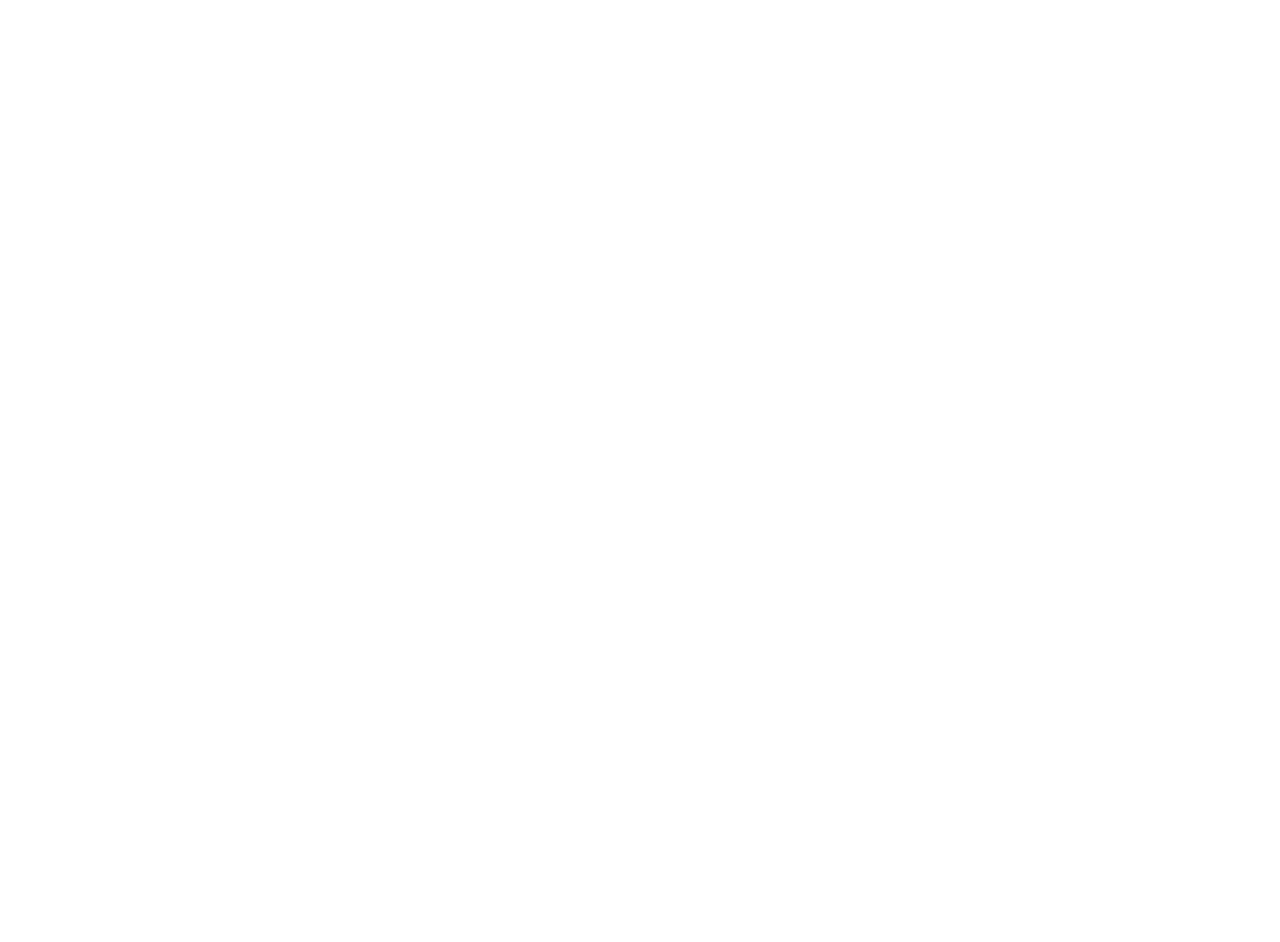
==== files/index.html @ 4735cb8a "Add files via upload" ====
<!DOCTYPE HTML>
	<head>

		<meta charset="utf-8">

		<title>Haircut Preview - Proto.io</title>

		
			<meta name="HandheldFriendly" content="True">
			<meta name="MobileOptimized" content="428"> 

			
			
			
			<meta name="viewport" content="minimum-scale=1.00, maximum-scale=1.00, initial-scale=1.00, user-scalable=no, shrink-to-fit=no" />

			
				<meta name="apple-mobile-web-app-capable" content="yes" />
				<meta name="apple-mobile-web-app-status-bar-style" content="black-translucent" />
			

			<meta name="format-detection" content="telephone=no">


			

            
            <link rel="icon" sizes="192x192" href="./src/assets/branding/android-icon-hires.png">
            <link rel="icon" sizes="128x128" href="./src/assets/branding/android-icon.png">

            
            <link href="./src/assets/branding/apple-touch-icon-retina180.png" sizes="180x180" rel="apple-touch-icon">

            
            <link href="./src/assets/branding/apple-touch-icon-retina.png" sizes="114x114" rel="apple-touch-icon">

            
            <link href="./src/assets/branding/apple-touch-icon.png" sizes="57x57" rel="apple-touch-icon">

            
            <link href="./src/assets/branding/startup.png" media="(device-width: 320px)" rel="apple-touch-startup-image">

            
            <link href="./src/assets/branding/startup-retina.png" media="(device-width: 320px) and (device-height: 480px) and (-webkit-device-pixel-ratio: 2)" rel="apple-touch-startup-image">

            
            <link href="./src/assets/branding/startup-568.png" media="(device-width: 320px) and (device-height: 568px) and (-webkit-device-pixel-ratio: 2)" rel="apple-touch-startup-image">

            
            <link href="./src/assets/branding/startup-retina-6.png" media="(device-width: 375px) and (device-height: 667px) and (orientation: portrait) and (-webkit-device-pixel-ratio: 2)" rel="apple-touch-startup-image">

            
            <link href="./src/assets/branding/startup-retina-6plus.png" media="(device-width: 414px) and (device-height: 736px) and (orientation: portrait) and (-webkit-device-pixel-ratio: 3)" rel="apple-touch-startup-image">

            
            <link href="./src/assets/branding/startup-retina-6plus-landscape.png" media="(device-width: 414px) and (device-height: 736px) and (orientation: landscape) and (-webkit-device-pixel-ratio: 3)" rel="apple-touch-startup-image">

            
            <link href="./src/assets/branding/startup-ipad.png" media="(device-width: 768px) and (orientation: portrait)" rel="apple-touch-startup-image">

            
            <link href="./src/assets/branding/startup-ipad-landscape.png" media="(device-width: 768px) and (orientation: landscape)" rel="apple-touch-startup-image">

            
            <link href="./src/assets/branding/startup-ipad-retina.png" media="(device-width: 768px) and (orientation: portrait) and (-webkit-device-pixel-ratio: 2)" rel="apple-touch-startup-image">

            
            <link href="./src/assets/branding/startup-ipad-landscape-retina.png" media="(device-width: 768px) and (orientation: landscape) and (-webkit-device-pixel-ratio: 2)" rel="apple-touch-startup-image">

            
            <link href="./src/assets/branding/startup-ipad-pro.png" media="(device-width: 1024px) and (orientation: portrait) and (-webkit-device-pixel-ratio: 2)" rel="apple-touch-startup-image">

            
            <link href="./src/assets/branding/startup-ipad-pro-landscape.png" media="(device-width: 1024px) and (orientation: landscape) and (-webkit-device-pixel-ratio: 2)" rel="apple-touch-startup-image">

			<meta http-equiv="cleartype" content="on"> 


			 
		    <script type="text/javascript" src="./scripts/plugins/jquery/jquery.js"></script>

			
				<link rel="stylesheet" href="./stylesheets/player-export.css" />
				<script type="text/javascript" src="./scripts/player-export.js"></script>
			

			
			<script type="text/javascript" src="./libraries/common/components.js"></script> 
			<link type="text/css" rel="Stylesheet" href="./libraries/common/components.1.00.css" /> 

			
					<script type="text/javascript" src="./libraries/ios9/components.js"></script> 
					<link type="text/css" rel="Stylesheet" href="./libraries/ios9/components.1.00.css" /> 
				
				<script type="text/javascript" src="./data/data.js"></script> 
			
					<script type="text/javascript" src="./scripts/plugins/lottie/lottie.min.js"></script> 
					<script type="text/javascript" src="./bodymovin/bodymovinAnimations.js"></script> 

		<style>
			body { width: 428px; height: 926px; }
			.landscape, .landscape .prx-page { min-height: 428px; }
			.portrait, .portrait .prx-page { min-height: 926px; }
		</style>

		<script type="text/javascript">

			prx.ver = '6.8.11.0';
			prx.url.account = 'https://leeonisrael.proto.io';
			prx.url.staticassets = 'https://gal.proto.io';
			prx.url.devices = 'https://dteyv52hbg2at.cloudfront.net/devices';
			prx.url.static = 'https://dteyv52hbg2at.cloudfront.net';
			prx.url.siteurl = 'proto.io';
			prx.url.crossmsg = 'https://leeonisrael.proto.io';

			prx.nodejsassetsserver = {};
			prx.nodejsassetsserver.host = ".proto.io";
			prx.nodejsassetsserver.subdomainprefix = "https://a3";
			prx.nodejsassetsserver.maxsubdomains = "20";

			prx.device_library = 'ios9';
			prx.devices[prx.device] = {
				name: prx.device
				,defaultOrientation: 'portrait'
				,portrait_applies: 1 //new
				,portrait: [428,926]
				,landscape_applies: 1 //new
				,landscape: [926,428]
				,allow_orientation_change: 1 //new
				,statusbar_skin: 'default' // new
				,statusbarheightportrait: 0
				,statusbarheightlandscape: 0
				,navigationbar_skin: 'default' //new
				,navigationbarheightportrait: 0
				,navigationbarheightlandscape: 0
				,normalportrait: [428,926]
				,normallandscape: [926,428]
				,device_s3bucket: '3c3692b1-fd29-4a45-86f5-590b886b124a'
				,dpr: '1.00'
				,deviceType: "iphone13"
                ,showiPhoneXNotch: false
                ,hasCustomSkinNotch: false
				,appleWatchRoundedCorners: false
				,scrollType: "default"
				,initialscale: 1.00
				,targetdensitydpi: "device-dpi"
			}
			// save a copy of the device in the player state
			prx.currentPlayerStatus.projectDevice = prx.toolbox.clone(prx.devices[prx.device]);
			prx.currentPlayerStatus.targetDevice = {"ISANDROIDTABLET":0,"ISIPOD":0,"ISCHROME":0,"ISIOS":1,"ISMSIE":0,"ISMOZILLA":0,"isAndroid-Pad":0,"ISOPERA":0,"ISWEBKIT":0,"SOSVERSION":{"CBUILDVER":"","CMAJORVER":"","CMINORVER":"","CTEXT":"","IMINORVER":0,"IMAJORVER":0,"IBUILDVER":0},"ISIPAD":0,"ISMOBILE":1,"ISSAFARI":0,"ISIPHONE":1,"ISWINDOWS":0,"ISWINDOWSTOUCH":0,"ISDEVICE":1,"ISANDROID":0,"ISCUSTOM":0};
			prx.releaseChannel = 'stable';

			prx.projectsettings.id = '7bd81b75-698c-41b5-8ba2-bb47469931de';
			prx.projectsettings.s3b = 'leeonisrael-1384730-a60175f6-efff-68b7-d5dfe70291942d25';
			prx.projectsettings.account = 'leeonisrael';
			prx.projectsettings.statusbar = '0'; 
			prx.projectsettings.statusbarapplies = '0';
			prx.projectsettings.navigationbar = '0';
			prx.projectsettings.navigationbarapplies = '0';
			prx.projectsettings.initialpageid = -1;
			
			
			prx.projectsettings.flashactions = 1;
			prx.projectsettings.gatrackingcode = '';

			prx.export2html = '1' == true;
			prx.mobPlayer = 0;

			prx.user.country = 'US';

			prx.s3Links = []; 
			var sLinkedAssets = [];
			

			prx.csrf_token = '9C05311966817D576CA418EC3D5AB726C4C033DB0695FEBE6E1AB4FF1716F70B';

            

            
                            prx.assetsAccessToken = "eyJ0eXAiOiJKV1QiLCJhbGciOiJIUzI1NiJ9.eyJkIjp7InVpZCI6Ii0xIiwicHJvamVjdF9pZCI6IjdiZDgxYjc1LTY5OGMtNDFiNS04YmEyLWJiNDc0Njk5MzFkZSJ9LCJ2IjowLCJleHAiOjE2Njg4MzQyOTYsImlhdCI6MTY2ODY1NDI5Nn0.mTtFWOLOldw1DaROUOj8iqY4dzd_bvC92RFL1Q_fvX0";

			prx.iniPlayer.iniPreLoad();

		</script>
	</head>

	

			<body class="player device-cursor-touch mobile-device-true " " id="mbd" >

				
				<div id="window-wrapper">
					<div id="dragarea"></div>
					<div id="statusbar"></div>
					<div id="underlay" style=""></div>

					<div class="prx-page" data-role="page" id="p-1" data-id="1"></div>
					
								<div class="prx-page" data-role="page" id="p-2" data-id="2"></div>
							
								<div class="prx-page" data-role="page" id="p-4" data-id="4"></div>
							
								<div class="prx-page" data-role="page" id="p-5" data-id="5"></div>
							
								<div class="prx-page" data-role="page" id="p-6" data-id="6"></div>
							
					<div id="navigationbar"></div>
					<div id="overlay"></div>
					<div id="trash"></div>
					<div id="quick-audios"></div>
				</div>

				 
			<div id="loader-wrapper">
				
				<div class="progress">
					<div class="progress-bar"></div>
				</div>
				<div id="poweredby"></div>
			</div>
			


			</body>
		

</html>
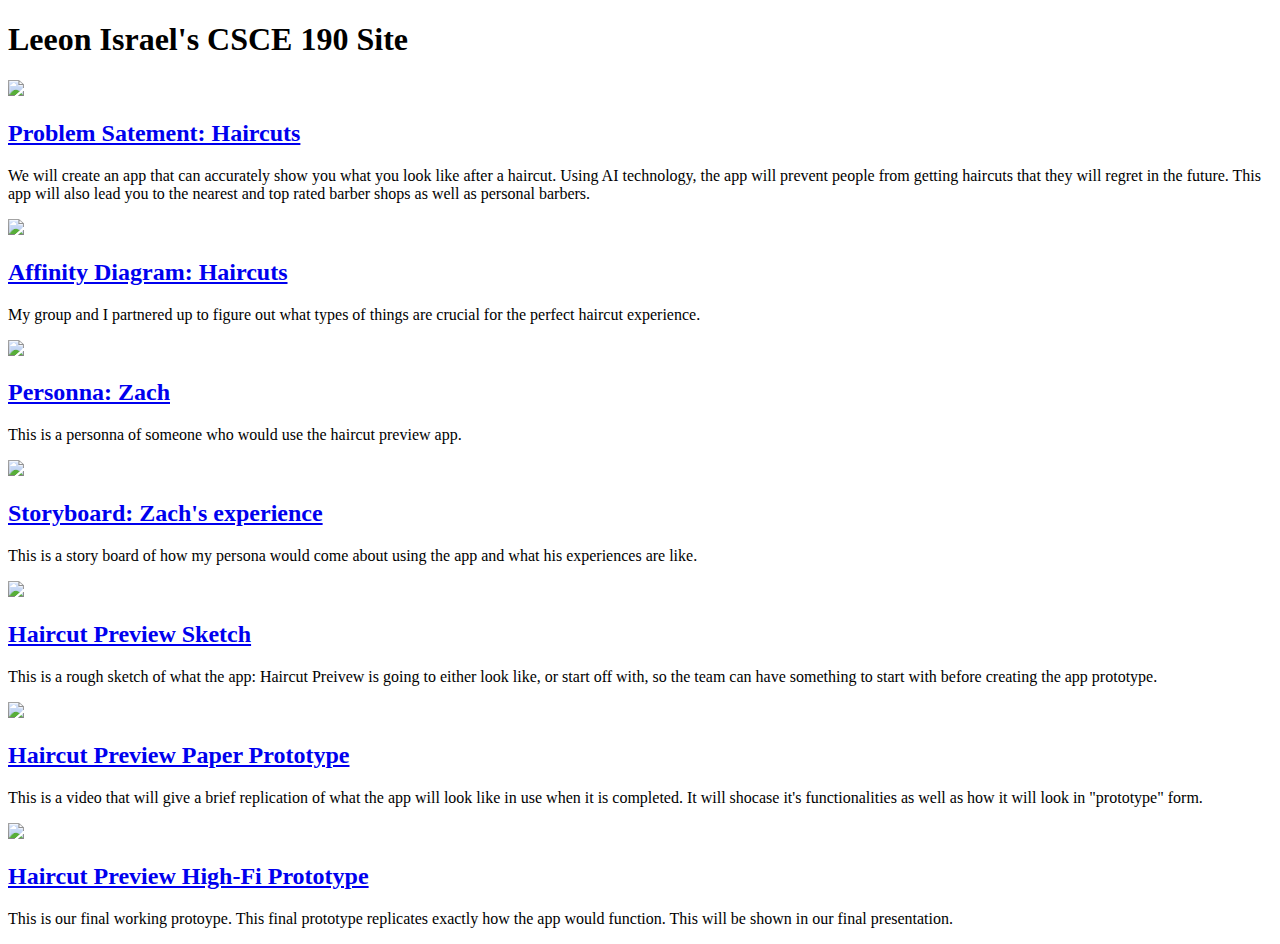
==== commit 7b5e8ecc: "Update index.html" ====
--- a/files/index.html
+++ b/files/index.html
@@ -1,230 +1,90 @@
 
+<!DOCTYPE html>
+<html>
+    <head>
+        <title>CSCE 190: Leeoni Israel</title>
+        <link rel ="stylesheet" href="styles.css">
+    </head>
+    <body>
+        <h1>Leeon Israel's CSCE 190 Site</h1>
 
+        <!-- Problem Statement Assignment -->
+        <section class="assignment">
+            <a href="files/problem-statement.pdf"><img src="images/problem-statement.png"></a>
+            <section class="ass-details">
+                <a href="files/problem-statement.pdf"><h2>Problem Satement: Haircuts</h2></a>
+                <p>
+                    We will create an app that can accurately show you what you look like after a haircut. Using AI technology, the app will prevent people from getting haircuts that they will regret in the future. This app will also lead you to the nearest and top rated barber shops as well as personal barbers.
+                </p>
+            </section>
+        </section>
 
-<!DOCTYPE HTML>
-	<head>
+        <!--Affinity Diagram Assignment -->
+    <section class="assignment">
+        <a href="files/affinity-diagram.pdf"><img src="images/affinity-diagram.png"></a>
+        <section class ="ass-details">
+            <a href="files/affinity-diagram.pdf"><h2>Affinity Diagram: Haircuts</h2></a>
+            <p>  
+                My group and I partnered up to figure out what types of things are crucial for the perfect haircut experience.
+            </p>
+        </section>
+    </section>
 
-		<meta charset="utf-8">
+        <!--Personna Assignment-->
+     <section class="assignment">
+        <a href="files/persona.pdf"><img src="images/persona.png"></a>
+        <section class ="ass-details">
+            <a href="files/persona.pdf"><h2>Personna: Zach</h2></a>
+            <p>  
+                This is a personna of someone who would use the haircut preview app.
+            </p>
+        </section>
+    </section>
 
-		<title>Haircut Preview - Proto.io</title>
+       <!--Storyboard assignment-->
+       <section class="assignment">
+        <a href="files/storyboard.pdf"><img src="images/storyboard.png"></a>
+        <section class ="ass-details">
+            <a href="files/storyboard.pdf"><h2>Storyboard: Zach's experience</h2></a>
+            <p>  
+                This is a story board of how my persona would come about using the app and what his experiences are like.
+            </p>
+        </section>
+    </section>
 
-		
-			<meta name="HandheldFriendly" content="True">
-			<meta name="MobileOptimized" content="428"> 
+     <!--Sketch assignment-->
+     <section class="assignment">
+        <a href="files/sketch.pdf"><img src="images/sketch.png"></a>
+        <section class ="ass-details">
+            <a href="files/sketch.pdf"><h2>Haircut Preview Sketch</h2></a>
+            <p>  
+                This is a rough sketch of what the app: Haircut Preivew is going to either look like, or start off with, so the team can have something to start with before creating the app prototype.
+            </p>
+        </section>
+    </section>
 
-			
-			
-			
-			<meta name="viewport" content="minimum-scale=1.00, maximum-scale=1.00, initial-scale=1.00, user-scalable=no, shrink-to-fit=no" />
+     <!--Paper Prototype assignment-->
+     <section class="assignment">
+        <a href="files/paper-prototype.pdf"><img src="images/paper-prototype.png"></a>
+        <section class ="ass-details">
+            <a href="files/paper-prototype.pdf"><h2>Haircut Preview Paper Prototype</h2></a>
+            <p>  
+                This is a video that will give a brief replication of what the app will look like in use when it is completed. It will shocase it's functionalities as well as how it will look in "prototype" form.
+            </p>
+        </section>
+    </section>
 
-			
-				<meta name="apple-mobile-web-app-capable" content="yes" />
-				<meta name="apple-mobile-web-app-status-bar-style" content="black-translucent" />
-			
-
-			<meta name="format-detection" content="telephone=no">
-
-
-			
+    <!--High-fi Prototype-->
+    <section class="assignment">
+        <a href="files/high-fi-prototype/preview.html"><img src="images/high-fi-prototype.png"></a>
+        <section class ="ass-details">
+            <a href="files/high-fi-prototype/preview.html"><h2>Haircut Preview High-Fi Prototype</h2></a>
+            <p>  
+                This is our final working protoype. This final prototype replicates exactly how the app would function. This will be shown in our final presentation.
+            </p>
+        </section>
+    </section>
+</body>
+</html>
 
             
-            <link rel="icon" sizes="192x192" href="./src/assets/branding/android-icon-hires.png">
-            <link rel="icon" sizes="128x128" href="./src/assets/branding/android-icon.png">
-
-            
-            <link href="./src/assets/branding/apple-touch-icon-retina180.png" sizes="180x180" rel="apple-touch-icon">
-
-            
-            <link href="./src/assets/branding/apple-touch-icon-retina.png" sizes="114x114" rel="apple-touch-icon">
-
-            
-            <link href="./src/assets/branding/apple-touch-icon.png" sizes="57x57" rel="apple-touch-icon">
-
-            
-            <link href="./src/assets/branding/startup.png" media="(device-width: 320px)" rel="apple-touch-startup-image">
-
-            
-            <link href="./src/assets/branding/startup-retina.png" media="(device-width: 320px) and (device-height: 480px) and (-webkit-device-pixel-ratio: 2)" rel="apple-touch-startup-image">
-
-            
-            <link href="./src/assets/branding/startup-568.png" media="(device-width: 320px) and (device-height: 568px) and (-webkit-device-pixel-ratio: 2)" rel="apple-touch-startup-image">
-
-            
-            <link href="./src/assets/branding/startup-retina-6.png" media="(device-width: 375px) and (device-height: 667px) and (orientation: portrait) and (-webkit-device-pixel-ratio: 2)" rel="apple-touch-startup-image">
-
-            
-            <link href="./src/assets/branding/startup-retina-6plus.png" media="(device-width: 414px) and (device-height: 736px) and (orientation: portrait) and (-webkit-device-pixel-ratio: 3)" rel="apple-touch-startup-image">
-
-            
-            <link href="./src/assets/branding/startup-retina-6plus-landscape.png" media="(device-width: 414px) and (device-height: 736px) and (orientation: landscape) and (-webkit-device-pixel-ratio: 3)" rel="apple-touch-startup-image">
-
-            
-            <link href="./src/assets/branding/startup-ipad.png" media="(device-width: 768px) and (orientation: portrait)" rel="apple-touch-startup-image">
-
-            
-            <link href="./src/assets/branding/startup-ipad-landscape.png" media="(device-width: 768px) and (orientation: landscape)" rel="apple-touch-startup-image">
-
-            
-            <link href="./src/assets/branding/startup-ipad-retina.png" media="(device-width: 768px) and (orientation: portrait) and (-webkit-device-pixel-ratio: 2)" rel="apple-touch-startup-image">
-
-            
-            <link href="./src/assets/branding/startup-ipad-landscape-retina.png" media="(device-width: 768px) and (orientation: landscape) and (-webkit-device-pixel-ratio: 2)" rel="apple-touch-startup-image">
-
-            
-            <link href="./src/assets/branding/startup-ipad-pro.png" media="(device-width: 1024px) and (orientation: portrait) and (-webkit-device-pixel-ratio: 2)" rel="apple-touch-startup-image">
-
-            
-            <link href="./src/assets/branding/startup-ipad-pro-landscape.png" media="(device-width: 1024px) and (orientation: landscape) and (-webkit-device-pixel-ratio: 2)" rel="apple-touch-startup-image">
-
-			<meta http-equiv="cleartype" content="on"> 
-
-
-			 
-		    <script type="text/javascript" src="./scripts/plugins/jquery/jquery.js"></script>
-
-			
-				<link rel="stylesheet" href="./stylesheets/player-export.css" />
-				<script type="text/javascript" src="./scripts/player-export.js"></script>
-			
-
-			
-			<script type="text/javascript" src="./libraries/common/components.js"></script> 
-			<link type="text/css" rel="Stylesheet" href="./libraries/common/components.1.00.css" /> 
-
-			
-					<script type="text/javascript" src="./libraries/ios9/components.js"></script> 
-					<link type="text/css" rel="Stylesheet" href="./libraries/ios9/components.1.00.css" /> 
-				
-				<script type="text/javascript" src="./data/data.js"></script> 
-			
-					<script type="text/javascript" src="./scripts/plugins/lottie/lottie.min.js"></script> 
-					<script type="text/javascript" src="./bodymovin/bodymovinAnimations.js"></script> 
-
-		<style>
-			body { width: 428px; height: 926px; }
-			.landscape, .landscape .prx-page { min-height: 428px; }
-			.portrait, .portrait .prx-page { min-height: 926px; }
-		</style>
-
-		<script type="text/javascript">
-
-			prx.ver = '6.8.11.0';
-			prx.url.account = 'https://leeonisrael.proto.io';
-			prx.url.staticassets = 'https://gal.proto.io';
-			prx.url.devices = 'https://dteyv52hbg2at.cloudfront.net/devices';
-			prx.url.static = 'https://dteyv52hbg2at.cloudfront.net';
-			prx.url.siteurl = 'proto.io';
-			prx.url.crossmsg = 'https://leeonisrael.proto.io';
-
-			prx.nodejsassetsserver = {};
-			prx.nodejsassetsserver.host = ".proto.io";
-			prx.nodejsassetsserver.subdomainprefix = "https://a3";
-			prx.nodejsassetsserver.maxsubdomains = "20";
-
-			prx.device_library = 'ios9';
-			prx.devices[prx.device] = {
-				name: prx.device
-				,defaultOrientation: 'portrait'
-				,portrait_applies: 1 //new
-				,portrait: [428,926]
-				,landscape_applies: 1 //new
-				,landscape: [926,428]
-				,allow_orientation_change: 1 //new
-				,statusbar_skin: 'default' // new
-				,statusbarheightportrait: 0
-				,statusbarheightlandscape: 0
-				,navigationbar_skin: 'default' //new
-				,navigationbarheightportrait: 0
-				,navigationbarheightlandscape: 0
-				,normalportrait: [428,926]
-				,normallandscape: [926,428]
-				,device_s3bucket: '3c3692b1-fd29-4a45-86f5-590b886b124a'
-				,dpr: '1.00'
-				,deviceType: "iphone13"
-                ,showiPhoneXNotch: false
-                ,hasCustomSkinNotch: false
-				,appleWatchRoundedCorners: false
-				,scrollType: "default"
-				,initialscale: 1.00
-				,targetdensitydpi: "device-dpi"
-			}
-			// save a copy of the device in the player state
-			prx.currentPlayerStatus.projectDevice = prx.toolbox.clone(prx.devices[prx.device]);
-			prx.currentPlayerStatus.targetDevice = {"ISANDROIDTABLET":0,"ISIPOD":0,"ISCHROME":0,"ISIOS":1,"ISMSIE":0,"ISMOZILLA":0,"isAndroid-Pad":0,"ISOPERA":0,"ISWEBKIT":0,"SOSVERSION":{"CBUILDVER":"","CMAJORVER":"","CMINORVER":"","CTEXT":"","IMINORVER":0,"IMAJORVER":0,"IBUILDVER":0},"ISIPAD":0,"ISMOBILE":1,"ISSAFARI":0,"ISIPHONE":1,"ISWINDOWS":0,"ISWINDOWSTOUCH":0,"ISDEVICE":1,"ISANDROID":0,"ISCUSTOM":0};
-			prx.releaseChannel = 'stable';
-
-			prx.projectsettings.id = '7bd81b75-698c-41b5-8ba2-bb47469931de';
-			prx.projectsettings.s3b = 'leeonisrael-1384730-a60175f6-efff-68b7-d5dfe70291942d25';
-			prx.projectsettings.account = 'leeonisrael';
-			prx.projectsettings.statusbar = '0'; 
-			prx.projectsettings.statusbarapplies = '0';
-			prx.projectsettings.navigationbar = '0';
-			prx.projectsettings.navigationbarapplies = '0';
-			prx.projectsettings.initialpageid = -1;
-			
-			
-			prx.projectsettings.flashactions = 1;
-			prx.projectsettings.gatrackingcode = '';
-
-			prx.export2html = '1' == true;
-			prx.mobPlayer = 0;
-
-			prx.user.country = 'US';
-
-			prx.s3Links = []; 
-			var sLinkedAssets = [];
-			
-
-			prx.csrf_token = '9C05311966817D576CA418EC3D5AB726C4C033DB0695FEBE6E1AB4FF1716F70B';
-
-            
-
-            
-                            prx.assetsAccessToken = "eyJ0eXAiOiJKV1QiLCJhbGciOiJIUzI1NiJ9.eyJkIjp7InVpZCI6Ii0xIiwicHJvamVjdF9pZCI6IjdiZDgxYjc1LTY5OGMtNDFiNS04YmEyLWJiNDc0Njk5MzFkZSJ9LCJ2IjowLCJleHAiOjE2Njg4MzQyOTYsImlhdCI6MTY2ODY1NDI5Nn0.mTtFWOLOldw1DaROUOj8iqY4dzd_bvC92RFL1Q_fvX0";
-
-			prx.iniPlayer.iniPreLoad();
-
-		</script>
-	</head>
-
-	
-
-			<body class="player device-cursor-touch mobile-device-true " " id="mbd" >
-
-				
-				<div id="window-wrapper">
-					<div id="dragarea"></div>
-					<div id="statusbar"></div>
-					<div id="underlay" style=""></div>
-
-					<div class="prx-page" data-role="page" id="p-1" data-id="1"></div>
-					
-								<div class="prx-page" data-role="page" id="p-2" data-id="2"></div>
-							
-								<div class="prx-page" data-role="page" id="p-4" data-id="4"></div>
-							
-								<div class="prx-page" data-role="page" id="p-5" data-id="5"></div>
-							
-								<div class="prx-page" data-role="page" id="p-6" data-id="6"></div>
-							
-					<div id="navigationbar"></div>
-					<div id="overlay"></div>
-					<div id="trash"></div>
-					<div id="quick-audios"></div>
-				</div>
-
-				 
-			<div id="loader-wrapper">
-				
-				<div class="progress">
-					<div class="progress-bar"></div>
-				</div>
-				<div id="poweredby"></div>
-			</div>
-			
-
-
-			</body>
-		
-
-</html>
